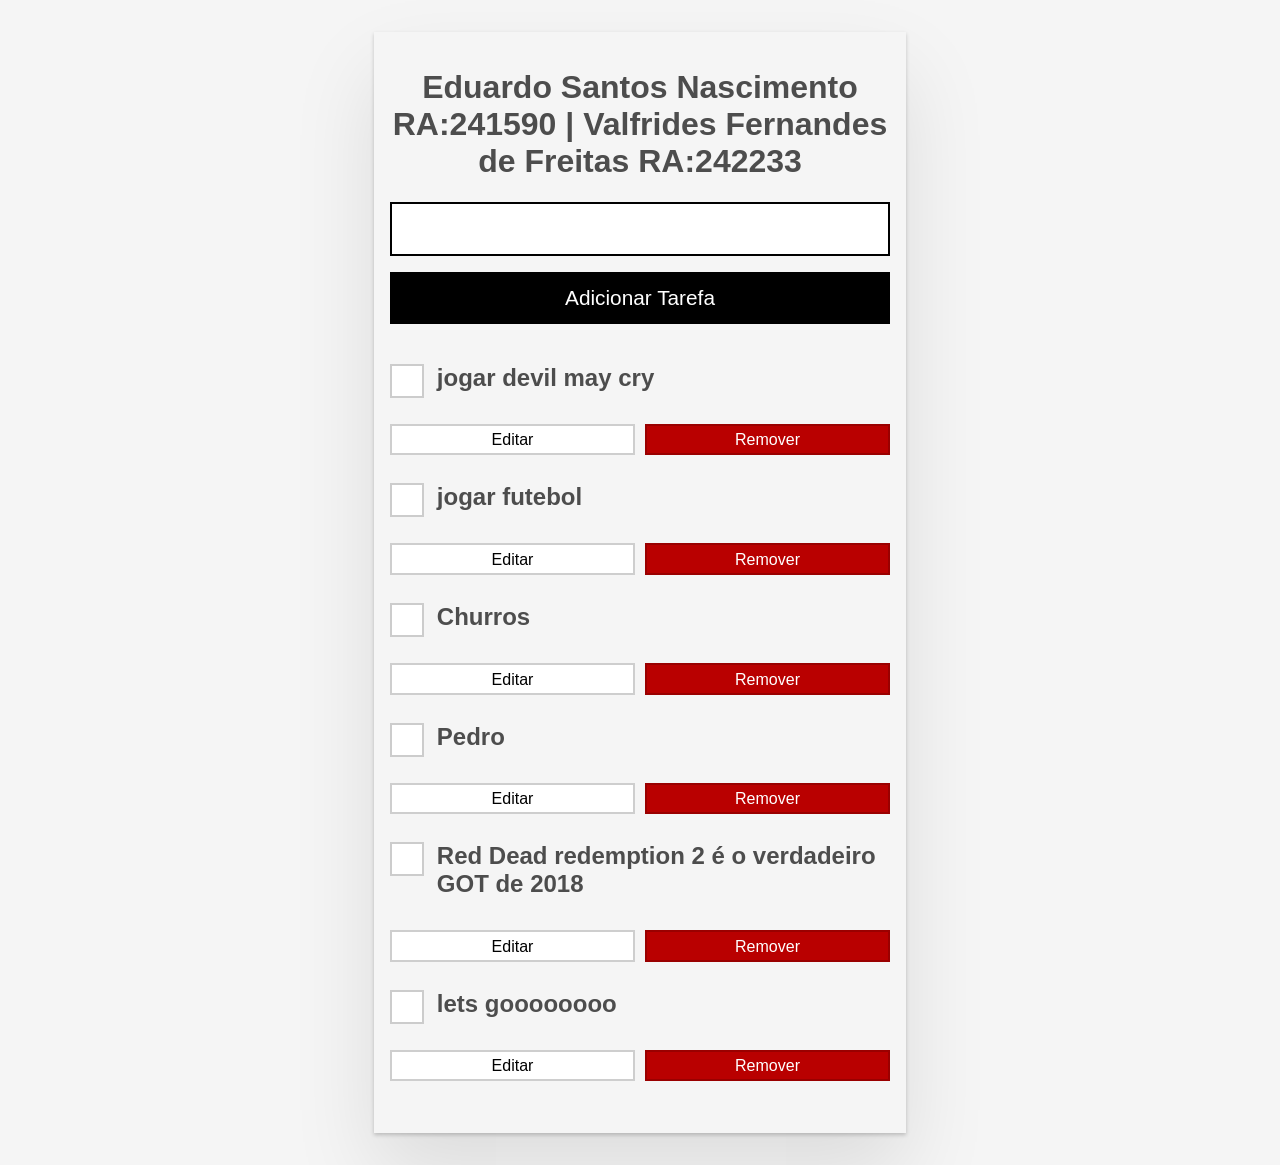
==== todoapp/browser/index.html @ c714f999 "Add files via upload" ====
<!DOCTYPE html><html lang="en" data-beasties-container><head>
  <meta charset="utf-8">
  <title>TODOapp</title>
  <base href="/">
  <meta name="viewport" content="width=device-width, initial-scale=1">
  <link rel="icon" type="image/x-icon" href="favicon.ico">
<style>body{font-family:Helvetica,Arial,sans-serif}.btn-wrapper{display:flex;flex-wrap:nowrap;justify-content:space-between}.btn{color:#000;background-color:#fff;border:2px solid #cecece;padding:.35rem 1rem .25rem;font-size:1rem}.btn:hover{background-color:#ecf2fd}.btn:active{background-color:#d1e0fe}.btn:focus{outline:none;border:black solid 2px}.btn-primary{color:#fff;background-color:#000;width:100%;padding:.75rem;font-size:1.3rem;border:black solid 2px;margin:1rem 0}.btn-primary:hover{background-color:#444242}.btn-primary:focus{color:#000;outline:none;border:#000 solid 2px;background-color:#d7ecff}.btn-primary:active{background-color:#212020}body{background-color:#f5f5f5;color:#4d4d4d}.main{max-width:500px;width:85%;margin:2rem auto;padding:1rem;text-align:center;box-shadow:0 2px 4px #0003,0 2.5rem 5rem #0000001a}@media screen and (min-width: 600px){.main{width:70%}}label{font-size:1.5rem;font-weight:700;display:block;padding-bottom:1rem}.lg-text-input{width:100%;padding:1rem;border:2px solid #000;display:block;box-sizing:border-box;font-size:1rem}.btn-wrapper{margin-bottom:2rem}ul{padding-inline-start:0}ul li{list-style:none}
</style><link rel="stylesheet" href="styles-IOQZTRB7.css" media="print" onload="this.media='all'"><noscript><link rel="stylesheet" href="styles-IOQZTRB7.css"></noscript><style ng-app-id="ng">.item[_ngcontent-ng-c2989265290]{padding:.5rem 0 .75rem;text-align:left;font-size:1.2rem}.btn-wrapper[_ngcontent-ng-c2989265290]{margin-top:1rem;margin-bottom:.5rem}.btn[_ngcontent-ng-c2989265290]{flex-basis:49%}.btn-save[_ngcontent-ng-c2989265290]{background-color:#000;color:#fff;border-color:#000}.btn-save[_ngcontent-ng-c2989265290]:hover{background-color:#444242}.btn-save[_ngcontent-ng-c2989265290]:focus{background-color:#fff;color:#000}.checkbox-wrapper[_ngcontent-ng-c2989265290]{margin:.5rem 0}.btn-warn[_ngcontent-ng-c2989265290]{background-color:#b90000;color:#fff;border-color:#9a0000}.btn-warn[_ngcontent-ng-c2989265290]:hover{background-color:#9a0000}.btn-warn[_ngcontent-ng-c2989265290]:active{background-color:#e30000;border-color:#000}.sm-text-input[_ngcontent-ng-c2989265290]{width:100%;padding:.5rem;border:2px solid #555;display:block;box-sizing:border-box;font-size:1rem;margin:1rem 0}[type=checkbox][_ngcontent-ng-c2989265290]:not(:checked), [type=checkbox][_ngcontent-ng-c2989265290]:checked{position:absolute;left:-9999px}[type=checkbox][_ngcontent-ng-c2989265290]:not(:checked) + label[_ngcontent-ng-c2989265290], [type=checkbox][_ngcontent-ng-c2989265290]:checked + label[_ngcontent-ng-c2989265290]{position:relative;padding-left:1.95em;cursor:pointer}[type=checkbox][_ngcontent-ng-c2989265290]:not(:checked) + label[_ngcontent-ng-c2989265290]:before, [type=checkbox][_ngcontent-ng-c2989265290]:checked + label[_ngcontent-ng-c2989265290]:before{content:"";position:absolute;left:0;top:0;width:1.25em;height:1.25em;border:2px solid #ccc;background:#fff}[type=checkbox][_ngcontent-ng-c2989265290]:not(:checked) + label[_ngcontent-ng-c2989265290]:after, [type=checkbox][_ngcontent-ng-c2989265290]:checked + label[_ngcontent-ng-c2989265290]:after{content:"\2713  ";position:absolute;top:.15em;left:.22em;font-size:1.3em;line-height:.8;color:#0d8dee;transition:all .2s;font-family:Lucida Sans Unicode,Arial Unicode MS,Arial}[type=checkbox][_ngcontent-ng-c2989265290]:not(:checked) + label[_ngcontent-ng-c2989265290]:after{opacity:0;transform:scale(0)}[type=checkbox][_ngcontent-ng-c2989265290]:checked + label[_ngcontent-ng-c2989265290]:after{opacity:1;transform:scale(1)}[type=checkbox][_ngcontent-ng-c2989265290]:checked:focus + label[_ngcontent-ng-c2989265290]:before, [type=checkbox][_ngcontent-ng-c2989265290]:not(:checked):focus + label[_ngcontent-ng-c2989265290]:before{border:2px dotted blue}</style></head>
<body><!--nghm--><script type="text/javascript" id="ng-event-dispatch-contract">(()=>{function p(t,n,r,o,e,i,f,m){return{eventType:t,event:n,targetElement:r,eic:o,timeStamp:e,eia:i,eirp:f,eiack:m}}function u(t){let n=[],r=e=>{n.push(e)};return{c:t,q:n,et:[],etc:[],d:r,h:e=>{r(p(e.type,e,e.target,t,Date.now()))}}}function s(t,n,r){for(let o=0;o<n.length;o++){let e=n[o];(r?t.etc:t.et).push(e),t.c.addEventListener(e,t.h,r)}}function c(t,n,r,o,e=window){let i=u(t);e._ejsas||(e._ejsas={}),e._ejsas[n]=i,s(i,r),s(i,o,!0)}window.__jsaction_bootstrap=c;})();
</script><script>window.__jsaction_bootstrap(document.body,"ng",["click","change"],[]);</script>
  <app-root ng-version="19.1.7" ngh="1" ng-server-context="ssg"><div class="main"><h1>Eduardo Santos Nascimento RA:241590 | Valfrides Fernandes de Freitas RA:242233</h1><input class="lg-text-input"><button class="btn-primary" jsaction="click:;"> Adicionar Tarefa</button><ul><li><app-item _nghost-ng-c2989265290 ngh="0"><div _ngcontent-ng-c2989265290 class="item"><input _ngcontent-ng-c2989265290 type="checkbox" id="jogar devil may cry" jsaction="change:;"><label _ngcontent-ng-c2989265290 for="jogar devil may cry">jogar devil may cry</label><div _ngcontent-ng-c2989265290 class="btn-wrapper"><button _ngcontent-ng-c2989265290 class="btn" jsaction="click:;">Editar</button><button _ngcontent-ng-c2989265290 class="btn btn-warn" jsaction="click:;">Remover</button></div><!----><!----></div></app-item></li><li><app-item _nghost-ng-c2989265290 ngh="0"><div _ngcontent-ng-c2989265290 class="item"><input _ngcontent-ng-c2989265290 type="checkbox" id="jogar futebol" jsaction="change:;"><label _ngcontent-ng-c2989265290 for="jogar futebol">jogar futebol</label><div _ngcontent-ng-c2989265290 class="btn-wrapper"><button _ngcontent-ng-c2989265290 class="btn" jsaction="click:;">Editar</button><button _ngcontent-ng-c2989265290 class="btn btn-warn" jsaction="click:;">Remover</button></div><!----><!----></div></app-item></li><li><app-item _nghost-ng-c2989265290 ngh="0"><div _ngcontent-ng-c2989265290 class="item"><input _ngcontent-ng-c2989265290 type="checkbox" id="Churros" jsaction="change:;"><label _ngcontent-ng-c2989265290 for="Churros">Churros</label><div _ngcontent-ng-c2989265290 class="btn-wrapper"><button _ngcontent-ng-c2989265290 class="btn" jsaction="click:;">Editar</button><button _ngcontent-ng-c2989265290 class="btn btn-warn" jsaction="click:;">Remover</button></div><!----><!----></div></app-item></li><li><app-item _nghost-ng-c2989265290 ngh="0"><div _ngcontent-ng-c2989265290 class="item"><input _ngcontent-ng-c2989265290 type="checkbox" id="Pedro" jsaction="change:;"><label _ngcontent-ng-c2989265290 for="Pedro">Pedro</label><div _ngcontent-ng-c2989265290 class="btn-wrapper"><button _ngcontent-ng-c2989265290 class="btn" jsaction="click:;">Editar</button><button _ngcontent-ng-c2989265290 class="btn btn-warn" jsaction="click:;">Remover</button></div><!----><!----></div></app-item></li><li><app-item _nghost-ng-c2989265290 ngh="0"><div _ngcontent-ng-c2989265290 class="item"><input _ngcontent-ng-c2989265290 type="checkbox" id="Red Dead redemption 2 é o verdadeiro GOT de 2018" jsaction="change:;"><label _ngcontent-ng-c2989265290 for="Red Dead redemption 2 é o verdadeiro GOT de 2018">Red Dead redemption 2 é o verdadeiro GOT de 2018</label><div _ngcontent-ng-c2989265290 class="btn-wrapper"><button _ngcontent-ng-c2989265290 class="btn" jsaction="click:;">Editar</button><button _ngcontent-ng-c2989265290 class="btn btn-warn" jsaction="click:;">Remover</button></div><!----><!----></div></app-item></li><li><app-item _nghost-ng-c2989265290 ngh="0"><div _ngcontent-ng-c2989265290 class="item"><input _ngcontent-ng-c2989265290 type="checkbox" id="lets goooooooo" jsaction="change:;"><label _ngcontent-ng-c2989265290 for="lets goooooooo">lets goooooooo</label><div _ngcontent-ng-c2989265290 class="btn-wrapper"><button _ngcontent-ng-c2989265290 class="btn" jsaction="click:;">Editar</button><button _ngcontent-ng-c2989265290 class="btn btn-warn" jsaction="click:;">Remover</button></div><!----><!----></div></app-item></li><!----></ul></div></app-root>
<script src="polyfills-FFHMD2TL.js" type="module"></script><script src="main-JUR4TBCI.js" type="module"></script>

<script id="ng-state" type="application/json">{"4286792791":{"b":[{"_id":"67ddf04f41a5fa6849870e46","descricao":"jogar devil may cry","statusRealizada":false},{"_id":"67ddfc0c84841d90557f7573","descricao":"jogar futebol","statusRealizada":false},{"_id":"680eac5ccd546b00f701b598","descricao":"Churros","statusRealizada":false},{"_id":"680eaccdcd546b00f701b5a0","descricao":"Pedro","statusRealizada":false},{"_id":"680eacd8cd546b00f701b5a3","descricao":"Red Dead redemption 2 é o verdadeiro GOT de 2018","statusRealizada":false},{"_id":"6817af08a0c5c001dd38f89c","descricao":"lets goooooooo","statusRealizada":false}],"h":{},"s":200,"st":"OK","u":"https://backend-api-blf1.onrender.com/api/getAll","rt":"json"},"__nghData__":[{"t":{"4":"t1","5":"t2"},"c":{"4":[{"i":"t1","r":1}],"5":[]}},{"t":{"9":"t0"},"c":{"9":[{"i":"t0","r":1,"x":6}]}}]}</script></body></html>
---- todoapp/browser/styles-IOQZTRB7.css ----
body{font-family:Helvetica,Arial,sans-serif}.btn-wrapper{display:flex;flex-wrap:nowrap;justify-content:space-between}.btn{color:#000;background-color:#fff;border:2px solid #cecece;padding:.35rem 1rem .25rem;font-size:1rem}.btn:hover{background-color:#ecf2fd}.btn:active{background-color:#d1e0fe}.btn:focus{outline:none;border:black solid 2px}.btn-primary{color:#fff;background-color:#000;width:100%;padding:.75rem;font-size:1.3rem;border:black solid 2px;margin:1rem 0}.btn-primary:hover{background-color:#444242}.btn-primary:focus{color:#000;outline:none;border:#000 solid 2px;background-color:#d7ecff}.btn-primary:active{background-color:#212020}body{background-color:#f5f5f5;color:#4d4d4d}.main{max-width:500px;width:85%;margin:2rem auto;padding:1rem;text-align:center;box-shadow:0 2px 4px #0003,0 2.5rem 5rem #0000001a}@media screen and (min-width: 600px){.main{width:70%}}label{font-size:1.5rem;font-weight:700;display:block;padding-bottom:1rem}.lg-text-input{width:100%;padding:1rem;border:2px solid #000;display:block;box-sizing:border-box;font-size:1rem}.btn-wrapper{margin-bottom:2rem}.btn-menu{flex-basis:32%}.active{color:green}ul{padding-inline-start:0}ul li{list-style:none}
---- todoapp/browser/styles-IOQZTRB7.css ----
body{font-family:Helvetica,Arial,sans-serif}.btn-wrapper{display:flex;flex-wrap:nowrap;justify-content:space-between}.btn{color:#000;background-color:#fff;border:2px solid #cecece;padding:.35rem 1rem .25rem;font-size:1rem}.btn:hover{background-color:#ecf2fd}.btn:active{background-color:#d1e0fe}.btn:focus{outline:none;border:black solid 2px}.btn-primary{color:#fff;background-color:#000;width:100%;padding:.75rem;font-size:1.3rem;border:black solid 2px;margin:1rem 0}.btn-primary:hover{background-color:#444242}.btn-primary:focus{color:#000;outline:none;border:#000 solid 2px;background-color:#d7ecff}.btn-primary:active{background-color:#212020}body{background-color:#f5f5f5;color:#4d4d4d}.main{max-width:500px;width:85%;margin:2rem auto;padding:1rem;text-align:center;box-shadow:0 2px 4px #0003,0 2.5rem 5rem #0000001a}@media screen and (min-width: 600px){.main{width:70%}}label{font-size:1.5rem;font-weight:700;display:block;padding-bottom:1rem}.lg-text-input{width:100%;padding:1rem;border:2px solid #000;display:block;box-sizing:border-box;font-size:1rem}.btn-wrapper{margin-bottom:2rem}.btn-menu{flex-basis:32%}.active{color:green}ul{padding-inline-start:0}ul li{list-style:none}
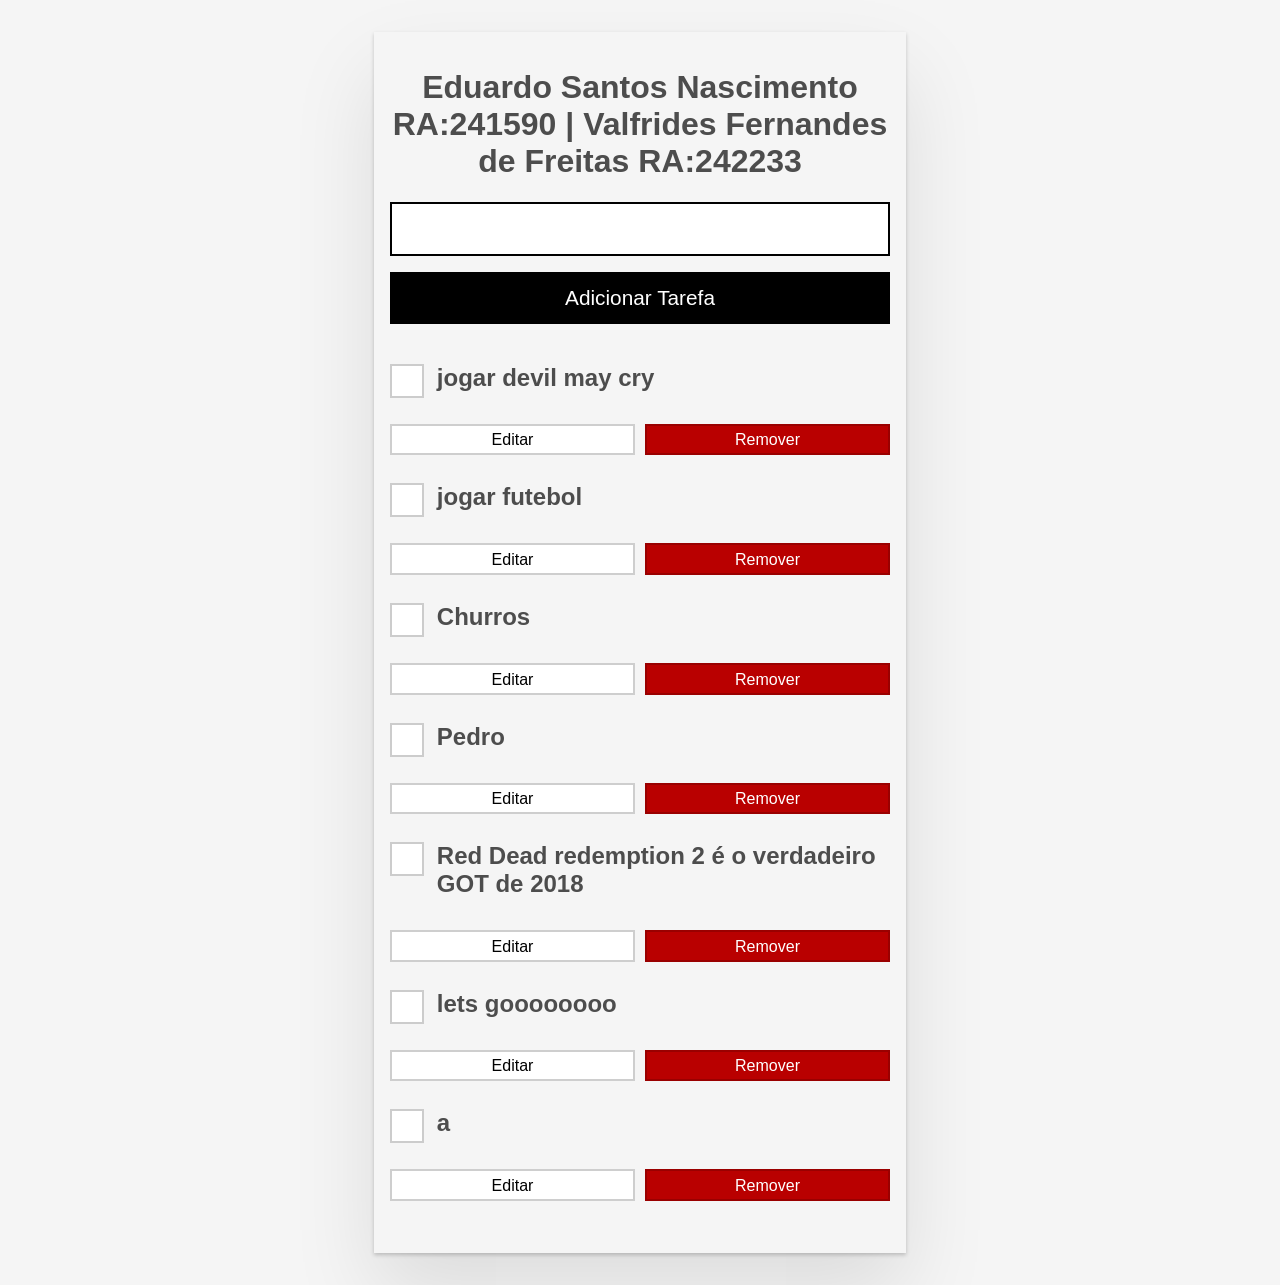
==== commit 0a46da5b: "Add files via upload" ====
--- a/todoapp/browser/index.html
+++ b/todoapp/browser/index.html
@@ -8,7 +8,7 @@
 </style><link rel="stylesheet" href="styles-IOQZTRB7.css" media="print" onload="this.media='all'"><noscript><link rel="stylesheet" href="styles-IOQZTRB7.css"></noscript><style ng-app-id="ng">.item[_ngcontent-ng-c2989265290]{padding:.5rem 0 .75rem;text-align:left;font-size:1.2rem}.btn-wrapper[_ngcontent-ng-c2989265290]{margin-top:1rem;margin-bottom:.5rem}.btn[_ngcontent-ng-c2989265290]{flex-basis:49%}.btn-save[_ngcontent-ng-c2989265290]{background-color:#000;color:#fff;border-color:#000}.btn-save[_ngcontent-ng-c2989265290]:hover{background-color:#444242}.btn-save[_ngcontent-ng-c2989265290]:focus{background-color:#fff;color:#000}.checkbox-wrapper[_ngcontent-ng-c2989265290]{margin:.5rem 0}.btn-warn[_ngcontent-ng-c2989265290]{background-color:#b90000;color:#fff;border-color:#9a0000}.btn-warn[_ngcontent-ng-c2989265290]:hover{background-color:#9a0000}.btn-warn[_ngcontent-ng-c2989265290]:active{background-color:#e30000;border-color:#000}.sm-text-input[_ngcontent-ng-c2989265290]{width:100%;padding:.5rem;border:2px solid #555;display:block;box-sizing:border-box;font-size:1rem;margin:1rem 0}[type=checkbox][_ngcontent-ng-c2989265290]:not(:checked), [type=checkbox][_ngcontent-ng-c2989265290]:checked{position:absolute;left:-9999px}[type=checkbox][_ngcontent-ng-c2989265290]:not(:checked) + label[_ngcontent-ng-c2989265290], [type=checkbox][_ngcontent-ng-c2989265290]:checked + label[_ngcontent-ng-c2989265290]{position:relative;padding-left:1.95em;cursor:pointer}[type=checkbox][_ngcontent-ng-c2989265290]:not(:checked) + label[_ngcontent-ng-c2989265290]:before, [type=checkbox][_ngcontent-ng-c2989265290]:checked + label[_ngcontent-ng-c2989265290]:before{content:"";position:absolute;left:0;top:0;width:1.25em;height:1.25em;border:2px solid #ccc;background:#fff}[type=checkbox][_ngcontent-ng-c2989265290]:not(:checked) + label[_ngcontent-ng-c2989265290]:after, [type=checkbox][_ngcontent-ng-c2989265290]:checked + label[_ngcontent-ng-c2989265290]:after{content:"\2713  ";position:absolute;top:.15em;left:.22em;font-size:1.3em;line-height:.8;color:#0d8dee;transition:all .2s;font-family:Lucida Sans Unicode,Arial Unicode MS,Arial}[type=checkbox][_ngcontent-ng-c2989265290]:not(:checked) + label[_ngcontent-ng-c2989265290]:after{opacity:0;transform:scale(0)}[type=checkbox][_ngcontent-ng-c2989265290]:checked + label[_ngcontent-ng-c2989265290]:after{opacity:1;transform:scale(1)}[type=checkbox][_ngcontent-ng-c2989265290]:checked:focus + label[_ngcontent-ng-c2989265290]:before, [type=checkbox][_ngcontent-ng-c2989265290]:not(:checked):focus + label[_ngcontent-ng-c2989265290]:before{border:2px dotted blue}</style></head>
 <body><!--nghm--><script type="text/javascript" id="ng-event-dispatch-contract">(()=>{function p(t,n,r,o,e,i,f,m){return{eventType:t,event:n,targetElement:r,eic:o,timeStamp:e,eia:i,eirp:f,eiack:m}}function u(t){let n=[],r=e=>{n.push(e)};return{c:t,q:n,et:[],etc:[],d:r,h:e=>{r(p(e.type,e,e.target,t,Date.now()))}}}function s(t,n,r){for(let o=0;o<n.length;o++){let e=n[o];(r?t.etc:t.et).push(e),t.c.addEventListener(e,t.h,r)}}function c(t,n,r,o,e=window){let i=u(t);e._ejsas||(e._ejsas={}),e._ejsas[n]=i,s(i,r),s(i,o,!0)}window.__jsaction_bootstrap=c;})();
 </script><script>window.__jsaction_bootstrap(document.body,"ng",["click","change"],[]);</script>
-  <app-root ng-version="19.1.7" ngh="1" ng-server-context="ssg"><div class="main"><h1>Eduardo Santos Nascimento RA:241590 | Valfrides Fernandes de Freitas RA:242233</h1><input class="lg-text-input"><button class="btn-primary" jsaction="click:;"> Adicionar Tarefa</button><ul><li><app-item _nghost-ng-c2989265290 ngh="0"><div _ngcontent-ng-c2989265290 class="item"><input _ngcontent-ng-c2989265290 type="checkbox" id="jogar devil may cry" jsaction="change:;"><label _ngcontent-ng-c2989265290 for="jogar devil may cry">jogar devil may cry</label><div _ngcontent-ng-c2989265290 class="btn-wrapper"><button _ngcontent-ng-c2989265290 class="btn" jsaction="click:;">Editar</button><button _ngcontent-ng-c2989265290 class="btn btn-warn" jsaction="click:;">Remover</button></div><!----><!----></div></app-item></li><li><app-item _nghost-ng-c2989265290 ngh="0"><div _ngcontent-ng-c2989265290 class="item"><input _ngcontent-ng-c2989265290 type="checkbox" id="jogar futebol" jsaction="change:;"><label _ngcontent-ng-c2989265290 for="jogar futebol">jogar futebol</label><div _ngcontent-ng-c2989265290 class="btn-wrapper"><button _ngcontent-ng-c2989265290 class="btn" jsaction="click:;">Editar</button><button _ngcontent-ng-c2989265290 class="btn btn-warn" jsaction="click:;">Remover</button></div><!----><!----></div></app-item></li><li><app-item _nghost-ng-c2989265290 ngh="0"><div _ngcontent-ng-c2989265290 class="item"><input _ngcontent-ng-c2989265290 type="checkbox" id="Churros" jsaction="change:;"><label _ngcontent-ng-c2989265290 for="Churros">Churros</label><div _ngcontent-ng-c2989265290 class="btn-wrapper"><button _ngcontent-ng-c2989265290 class="btn" jsaction="click:;">Editar</button><button _ngcontent-ng-c2989265290 class="btn btn-warn" jsaction="click:;">Remover</button></div><!----><!----></div></app-item></li><li><app-item _nghost-ng-c2989265290 ngh="0"><div _ngcontent-ng-c2989265290 class="item"><input _ngcontent-ng-c2989265290 type="checkbox" id="Pedro" jsaction="change:;"><label _ngcontent-ng-c2989265290 for="Pedro">Pedro</label><div _ngcontent-ng-c2989265290 class="btn-wrapper"><button _ngcontent-ng-c2989265290 class="btn" jsaction="click:;">Editar</button><button _ngcontent-ng-c2989265290 class="btn btn-warn" jsaction="click:;">Remover</button></div><!----><!----></div></app-item></li><li><app-item _nghost-ng-c2989265290 ngh="0"><div _ngcontent-ng-c2989265290 class="item"><input _ngcontent-ng-c2989265290 type="checkbox" id="Red Dead redemption 2 é o verdadeiro GOT de 2018" jsaction="change:;"><label _ngcontent-ng-c2989265290 for="Red Dead redemption 2 é o verdadeiro GOT de 2018">Red Dead redemption 2 é o verdadeiro GOT de 2018</label><div _ngcontent-ng-c2989265290 class="btn-wrapper"><button _ngcontent-ng-c2989265290 class="btn" jsaction="click:;">Editar</button><button _ngcontent-ng-c2989265290 class="btn btn-warn" jsaction="click:;">Remover</button></div><!----><!----></div></app-item></li><li><app-item _nghost-ng-c2989265290 ngh="0"><div _ngcontent-ng-c2989265290 class="item"><input _ngcontent-ng-c2989265290 type="checkbox" id="lets goooooooo" jsaction="change:;"><label _ngcontent-ng-c2989265290 for="lets goooooooo">lets goooooooo</label><div _ngcontent-ng-c2989265290 class="btn-wrapper"><button _ngcontent-ng-c2989265290 class="btn" jsaction="click:;">Editar</button><button _ngcontent-ng-c2989265290 class="btn btn-warn" jsaction="click:;">Remover</button></div><!----><!----></div></app-item></li><!----></ul></div></app-root>
+  <app-root ng-version="19.1.7" ngh="1" ng-server-context="ssg"><div class="main"><h1>Eduardo Santos Nascimento RA:241590 | Valfrides Fernandes de Freitas RA:242233</h1><input class="lg-text-input"><button class="btn-primary" jsaction="click:;"> Adicionar Tarefa</button><ul><li><app-item _nghost-ng-c2989265290 ngh="0"><div _ngcontent-ng-c2989265290 class="item"><input _ngcontent-ng-c2989265290 type="checkbox" id="jogar devil may cry" jsaction="change:;"><label _ngcontent-ng-c2989265290 for="jogar devil may cry">jogar devil may cry</label><div _ngcontent-ng-c2989265290 class="btn-wrapper"><button _ngcontent-ng-c2989265290 class="btn" jsaction="click:;">Editar</button><button _ngcontent-ng-c2989265290 class="btn btn-warn" jsaction="click:;">Remover</button></div><!----><!----></div></app-item></li><li><app-item _nghost-ng-c2989265290 ngh="0"><div _ngcontent-ng-c2989265290 class="item"><input _ngcontent-ng-c2989265290 type="checkbox" id="jogar futebol" jsaction="change:;"><label _ngcontent-ng-c2989265290 for="jogar futebol">jogar futebol</label><div _ngcontent-ng-c2989265290 class="btn-wrapper"><button _ngcontent-ng-c2989265290 class="btn" jsaction="click:;">Editar</button><button _ngcontent-ng-c2989265290 class="btn btn-warn" jsaction="click:;">Remover</button></div><!----><!----></div></app-item></li><li><app-item _nghost-ng-c2989265290 ngh="0"><div _ngcontent-ng-c2989265290 class="item"><input _ngcontent-ng-c2989265290 type="checkbox" id="Churros" jsaction="change:;"><label _ngcontent-ng-c2989265290 for="Churros">Churros</label><div _ngcontent-ng-c2989265290 class="btn-wrapper"><button _ngcontent-ng-c2989265290 class="btn" jsaction="click:;">Editar</button><button _ngcontent-ng-c2989265290 class="btn btn-warn" jsaction="click:;">Remover</button></div><!----><!----></div></app-item></li><li><app-item _nghost-ng-c2989265290 ngh="0"><div _ngcontent-ng-c2989265290 class="item"><input _ngcontent-ng-c2989265290 type="checkbox" id="Pedro" jsaction="change:;"><label _ngcontent-ng-c2989265290 for="Pedro">Pedro</label><div _ngcontent-ng-c2989265290 class="btn-wrapper"><button _ngcontent-ng-c2989265290 class="btn" jsaction="click:;">Editar</button><button _ngcontent-ng-c2989265290 class="btn btn-warn" jsaction="click:;">Remover</button></div><!----><!----></div></app-item></li><li><app-item _nghost-ng-c2989265290 ngh="0"><div _ngcontent-ng-c2989265290 class="item"><input _ngcontent-ng-c2989265290 type="checkbox" id="Red Dead redemption 2 é o verdadeiro GOT de 2018" jsaction="change:;"><label _ngcontent-ng-c2989265290 for="Red Dead redemption 2 é o verdadeiro GOT de 2018">Red Dead redemption 2 é o verdadeiro GOT de 2018</label><div _ngcontent-ng-c2989265290 class="btn-wrapper"><button _ngcontent-ng-c2989265290 class="btn" jsaction="click:;">Editar</button><button _ngcontent-ng-c2989265290 class="btn btn-warn" jsaction="click:;">Remover</button></div><!----><!----></div></app-item></li><li><app-item _nghost-ng-c2989265290 ngh="0"><div _ngcontent-ng-c2989265290 class="item"><input _ngcontent-ng-c2989265290 type="checkbox" id="lets goooooooo" jsaction="change:;"><label _ngcontent-ng-c2989265290 for="lets goooooooo">lets goooooooo</label><div _ngcontent-ng-c2989265290 class="btn-wrapper"><button _ngcontent-ng-c2989265290 class="btn" jsaction="click:;">Editar</button><button _ngcontent-ng-c2989265290 class="btn btn-warn" jsaction="click:;">Remover</button></div><!----><!----></div></app-item></li><li><app-item _nghost-ng-c2989265290 ngh="0"><div _ngcontent-ng-c2989265290 class="item"><input _ngcontent-ng-c2989265290 type="checkbox" id="a" jsaction="change:;"><label _ngcontent-ng-c2989265290 for="a">a</label><div _ngcontent-ng-c2989265290 class="btn-wrapper"><button _ngcontent-ng-c2989265290 class="btn" jsaction="click:;">Editar</button><button _ngcontent-ng-c2989265290 class="btn btn-warn" jsaction="click:;">Remover</button></div><!----><!----></div></app-item></li><!----></ul></div></app-root>
 <script src="polyfills-FFHMD2TL.js" type="module"></script><script src="main-JUR4TBCI.js" type="module"></script>
 
-<script id="ng-state" type="application/json">{"4286792791":{"b":[{"_id":"67ddf04f41a5fa6849870e46","descricao":"jogar devil may cry","statusRealizada":false},{"_id":"67ddfc0c84841d90557f7573","descricao":"jogar futebol","statusRealizada":false},{"_id":"680eac5ccd546b00f701b598","descricao":"Churros","statusRealizada":false},{"_id":"680eaccdcd546b00f701b5a0","descricao":"Pedro","statusRealizada":false},{"_id":"680eacd8cd546b00f701b5a3","descricao":"Red Dead redemption 2 é o verdadeiro GOT de 2018","statusRealizada":false},{"_id":"6817af08a0c5c001dd38f89c","descricao":"lets goooooooo","statusRealizada":false}],"h":{},"s":200,"st":"OK","u":"https://backend-api-blf1.onrender.com/api/getAll","rt":"json"},"__nghData__":[{"t":{"4":"t1","5":"t2"},"c":{"4":[{"i":"t1","r":1}],"5":[]}},{"t":{"9":"t0"},"c":{"9":[{"i":"t0","r":1,"x":6}]}}]}</script></body></html>+<script id="ng-state" type="application/json">{"4286792791":{"b":[{"_id":"67ddf04f41a5fa6849870e46","descricao":"jogar devil may cry","statusRealizada":false},{"_id":"67ddfc0c84841d90557f7573","descricao":"jogar futebol","statusRealizada":false},{"_id":"680eac5ccd546b00f701b598","descricao":"Churros","statusRealizada":false},{"_id":"680eaccdcd546b00f701b5a0","descricao":"Pedro","statusRealizada":false},{"_id":"680eacd8cd546b00f701b5a3","descricao":"Red Dead redemption 2 é o verdadeiro GOT de 2018","statusRealizada":false},{"_id":"6817af08a0c5c001dd38f89c","descricao":"lets goooooooo","statusRealizada":false},{"_id":"681a91c65ad6a2e69d92d670","descricao":"a","statusRealizada":false}],"h":{},"s":200,"st":"OK","u":"https://backend-api-blf1.onrender.com/api/getAll","rt":"json"},"__nghData__":[{"t":{"4":"t1","5":"t2"},"c":{"4":[{"i":"t1","r":1}],"5":[]}},{"t":{"9":"t0"},"c":{"9":[{"i":"t0","r":1,"x":7}]}}]}</script></body></html>
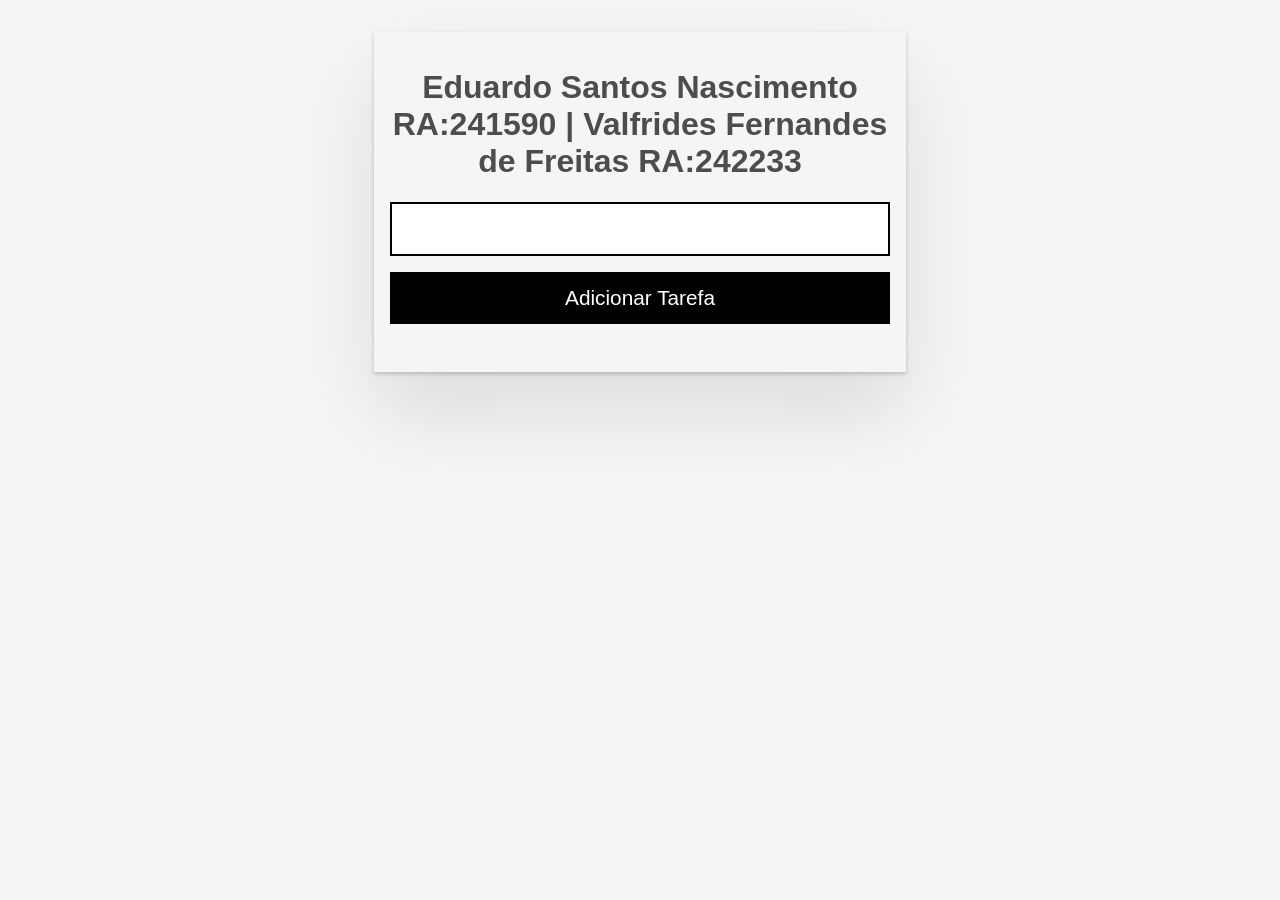
==== commit c3e4c826: "Add files via upload" ====
--- a/todoapp/browser/index.html
+++ b/todoapp/browser/index.html
@@ -4,11 +4,11 @@
   <base href="/">
   <meta name="viewport" content="width=device-width, initial-scale=1">
   <link rel="icon" type="image/x-icon" href="favicon.ico">
-<style>body{font-family:Helvetica,Arial,sans-serif}.btn-wrapper{display:flex;flex-wrap:nowrap;justify-content:space-between}.btn{color:#000;background-color:#fff;border:2px solid #cecece;padding:.35rem 1rem .25rem;font-size:1rem}.btn:hover{background-color:#ecf2fd}.btn:active{background-color:#d1e0fe}.btn:focus{outline:none;border:black solid 2px}.btn-primary{color:#fff;background-color:#000;width:100%;padding:.75rem;font-size:1.3rem;border:black solid 2px;margin:1rem 0}.btn-primary:hover{background-color:#444242}.btn-primary:focus{color:#000;outline:none;border:#000 solid 2px;background-color:#d7ecff}.btn-primary:active{background-color:#212020}body{background-color:#f5f5f5;color:#4d4d4d}.main{max-width:500px;width:85%;margin:2rem auto;padding:1rem;text-align:center;box-shadow:0 2px 4px #0003,0 2.5rem 5rem #0000001a}@media screen and (min-width: 600px){.main{width:70%}}label{font-size:1.5rem;font-weight:700;display:block;padding-bottom:1rem}.lg-text-input{width:100%;padding:1rem;border:2px solid #000;display:block;box-sizing:border-box;font-size:1rem}.btn-wrapper{margin-bottom:2rem}ul{padding-inline-start:0}ul li{list-style:none}
-</style><link rel="stylesheet" href="styles-IOQZTRB7.css" media="print" onload="this.media='all'"><noscript><link rel="stylesheet" href="styles-IOQZTRB7.css"></noscript><style ng-app-id="ng">.item[_ngcontent-ng-c2989265290]{padding:.5rem 0 .75rem;text-align:left;font-size:1.2rem}.btn-wrapper[_ngcontent-ng-c2989265290]{margin-top:1rem;margin-bottom:.5rem}.btn[_ngcontent-ng-c2989265290]{flex-basis:49%}.btn-save[_ngcontent-ng-c2989265290]{background-color:#000;color:#fff;border-color:#000}.btn-save[_ngcontent-ng-c2989265290]:hover{background-color:#444242}.btn-save[_ngcontent-ng-c2989265290]:focus{background-color:#fff;color:#000}.checkbox-wrapper[_ngcontent-ng-c2989265290]{margin:.5rem 0}.btn-warn[_ngcontent-ng-c2989265290]{background-color:#b90000;color:#fff;border-color:#9a0000}.btn-warn[_ngcontent-ng-c2989265290]:hover{background-color:#9a0000}.btn-warn[_ngcontent-ng-c2989265290]:active{background-color:#e30000;border-color:#000}.sm-text-input[_ngcontent-ng-c2989265290]{width:100%;padding:.5rem;border:2px solid #555;display:block;box-sizing:border-box;font-size:1rem;margin:1rem 0}[type=checkbox][_ngcontent-ng-c2989265290]:not(:checked), [type=checkbox][_ngcontent-ng-c2989265290]:checked{position:absolute;left:-9999px}[type=checkbox][_ngcontent-ng-c2989265290]:not(:checked) + label[_ngcontent-ng-c2989265290], [type=checkbox][_ngcontent-ng-c2989265290]:checked + label[_ngcontent-ng-c2989265290]{position:relative;padding-left:1.95em;cursor:pointer}[type=checkbox][_ngcontent-ng-c2989265290]:not(:checked) + label[_ngcontent-ng-c2989265290]:before, [type=checkbox][_ngcontent-ng-c2989265290]:checked + label[_ngcontent-ng-c2989265290]:before{content:"";position:absolute;left:0;top:0;width:1.25em;height:1.25em;border:2px solid #ccc;background:#fff}[type=checkbox][_ngcontent-ng-c2989265290]:not(:checked) + label[_ngcontent-ng-c2989265290]:after, [type=checkbox][_ngcontent-ng-c2989265290]:checked + label[_ngcontent-ng-c2989265290]:after{content:"\2713  ";position:absolute;top:.15em;left:.22em;font-size:1.3em;line-height:.8;color:#0d8dee;transition:all .2s;font-family:Lucida Sans Unicode,Arial Unicode MS,Arial}[type=checkbox][_ngcontent-ng-c2989265290]:not(:checked) + label[_ngcontent-ng-c2989265290]:after{opacity:0;transform:scale(0)}[type=checkbox][_ngcontent-ng-c2989265290]:checked + label[_ngcontent-ng-c2989265290]:after{opacity:1;transform:scale(1)}[type=checkbox][_ngcontent-ng-c2989265290]:checked:focus + label[_ngcontent-ng-c2989265290]:before, [type=checkbox][_ngcontent-ng-c2989265290]:not(:checked):focus + label[_ngcontent-ng-c2989265290]:before{border:2px dotted blue}</style></head>
+<style>body{font-family:Helvetica,Arial,sans-serif}.btn-primary{color:#fff;background-color:#000;width:100%;padding:.75rem;font-size:1.3rem;border:black solid 2px;margin:1rem 0}.btn-primary:hover{background-color:#444242}.btn-primary:focus{color:#000;outline:none;border:#000 solid 2px;background-color:#d7ecff}.btn-primary:active{background-color:#212020}body{background-color:#f5f5f5;color:#4d4d4d}.main{max-width:500px;width:85%;margin:2rem auto;padding:1rem;text-align:center;box-shadow:0 2px 4px #0003,0 2.5rem 5rem #0000001a}@media screen and (min-width: 600px){.main{width:70%}}.lg-text-input{width:100%;padding:1rem;border:2px solid #000;display:block;box-sizing:border-box;font-size:1rem}ul{padding-inline-start:0}
+</style><link rel="stylesheet" href="styles-IOQZTRB7.css" media="print" onload="this.media='all'"><noscript><link rel="stylesheet" href="styles-IOQZTRB7.css"></noscript></head>
 <body><!--nghm--><script type="text/javascript" id="ng-event-dispatch-contract">(()=>{function p(t,n,r,o,e,i,f,m){return{eventType:t,event:n,targetElement:r,eic:o,timeStamp:e,eia:i,eirp:f,eiack:m}}function u(t){let n=[],r=e=>{n.push(e)};return{c:t,q:n,et:[],etc:[],d:r,h:e=>{r(p(e.type,e,e.target,t,Date.now()))}}}function s(t,n,r){for(let o=0;o<n.length;o++){let e=n[o];(r?t.etc:t.et).push(e),t.c.addEventListener(e,t.h,r)}}function c(t,n,r,o,e=window){let i=u(t);e._ejsas||(e._ejsas={}),e._ejsas[n]=i,s(i,r),s(i,o,!0)}window.__jsaction_bootstrap=c;})();
-</script><script>window.__jsaction_bootstrap(document.body,"ng",["click","change"],[]);</script>
-  <app-root ng-version="19.1.7" ngh="1" ng-server-context="ssg"><div class="main"><h1>Eduardo Santos Nascimento RA:241590 | Valfrides Fernandes de Freitas RA:242233</h1><input class="lg-text-input"><button class="btn-primary" jsaction="click:;"> Adicionar Tarefa</button><ul><li><app-item _nghost-ng-c2989265290 ngh="0"><div _ngcontent-ng-c2989265290 class="item"><input _ngcontent-ng-c2989265290 type="checkbox" id="jogar devil may cry" jsaction="change:;"><label _ngcontent-ng-c2989265290 for="jogar devil may cry">jogar devil may cry</label><div _ngcontent-ng-c2989265290 class="btn-wrapper"><button _ngcontent-ng-c2989265290 class="btn" jsaction="click:;">Editar</button><button _ngcontent-ng-c2989265290 class="btn btn-warn" jsaction="click:;">Remover</button></div><!----><!----></div></app-item></li><li><app-item _nghost-ng-c2989265290 ngh="0"><div _ngcontent-ng-c2989265290 class="item"><input _ngcontent-ng-c2989265290 type="checkbox" id="jogar futebol" jsaction="change:;"><label _ngcontent-ng-c2989265290 for="jogar futebol">jogar futebol</label><div _ngcontent-ng-c2989265290 class="btn-wrapper"><button _ngcontent-ng-c2989265290 class="btn" jsaction="click:;">Editar</button><button _ngcontent-ng-c2989265290 class="btn btn-warn" jsaction="click:;">Remover</button></div><!----><!----></div></app-item></li><li><app-item _nghost-ng-c2989265290 ngh="0"><div _ngcontent-ng-c2989265290 class="item"><input _ngcontent-ng-c2989265290 type="checkbox" id="Churros" jsaction="change:;"><label _ngcontent-ng-c2989265290 for="Churros">Churros</label><div _ngcontent-ng-c2989265290 class="btn-wrapper"><button _ngcontent-ng-c2989265290 class="btn" jsaction="click:;">Editar</button><button _ngcontent-ng-c2989265290 class="btn btn-warn" jsaction="click:;">Remover</button></div><!----><!----></div></app-item></li><li><app-item _nghost-ng-c2989265290 ngh="0"><div _ngcontent-ng-c2989265290 class="item"><input _ngcontent-ng-c2989265290 type="checkbox" id="Pedro" jsaction="change:;"><label _ngcontent-ng-c2989265290 for="Pedro">Pedro</label><div _ngcontent-ng-c2989265290 class="btn-wrapper"><button _ngcontent-ng-c2989265290 class="btn" jsaction="click:;">Editar</button><button _ngcontent-ng-c2989265290 class="btn btn-warn" jsaction="click:;">Remover</button></div><!----><!----></div></app-item></li><li><app-item _nghost-ng-c2989265290 ngh="0"><div _ngcontent-ng-c2989265290 class="item"><input _ngcontent-ng-c2989265290 type="checkbox" id="Red Dead redemption 2 é o verdadeiro GOT de 2018" jsaction="change:;"><label _ngcontent-ng-c2989265290 for="Red Dead redemption 2 é o verdadeiro GOT de 2018">Red Dead redemption 2 é o verdadeiro GOT de 2018</label><div _ngcontent-ng-c2989265290 class="btn-wrapper"><button _ngcontent-ng-c2989265290 class="btn" jsaction="click:;">Editar</button><button _ngcontent-ng-c2989265290 class="btn btn-warn" jsaction="click:;">Remover</button></div><!----><!----></div></app-item></li><li><app-item _nghost-ng-c2989265290 ngh="0"><div _ngcontent-ng-c2989265290 class="item"><input _ngcontent-ng-c2989265290 type="checkbox" id="lets goooooooo" jsaction="change:;"><label _ngcontent-ng-c2989265290 for="lets goooooooo">lets goooooooo</label><div _ngcontent-ng-c2989265290 class="btn-wrapper"><button _ngcontent-ng-c2989265290 class="btn" jsaction="click:;">Editar</button><button _ngcontent-ng-c2989265290 class="btn btn-warn" jsaction="click:;">Remover</button></div><!----><!----></div></app-item></li><li><app-item _nghost-ng-c2989265290 ngh="0"><div _ngcontent-ng-c2989265290 class="item"><input _ngcontent-ng-c2989265290 type="checkbox" id="a" jsaction="change:;"><label _ngcontent-ng-c2989265290 for="a">a</label><div _ngcontent-ng-c2989265290 class="btn-wrapper"><button _ngcontent-ng-c2989265290 class="btn" jsaction="click:;">Editar</button><button _ngcontent-ng-c2989265290 class="btn btn-warn" jsaction="click:;">Remover</button></div><!----><!----></div></app-item></li><!----></ul></div></app-root>
+</script><script>window.__jsaction_bootstrap(document.body,"ng",["click"],[]);</script>
+  <app-root ng-version="19.1.7" ngh="0" ng-server-context="ssg"><div class="main"><h1>Eduardo Santos Nascimento RA:241590 | Valfrides Fernandes de Freitas RA:242233</h1><input class="lg-text-input"><button class="btn-primary" jsaction="click:;"> Adicionar Tarefa</button><ul><!----></ul></div></app-root>
 <script src="polyfills-FFHMD2TL.js" type="module"></script><script src="main-JUR4TBCI.js" type="module"></script>
 
-<script id="ng-state" type="application/json">{"4286792791":{"b":[{"_id":"67ddf04f41a5fa6849870e46","descricao":"jogar devil may cry","statusRealizada":false},{"_id":"67ddfc0c84841d90557f7573","descricao":"jogar futebol","statusRealizada":false},{"_id":"680eac5ccd546b00f701b598","descricao":"Churros","statusRealizada":false},{"_id":"680eaccdcd546b00f701b5a0","descricao":"Pedro","statusRealizada":false},{"_id":"680eacd8cd546b00f701b5a3","descricao":"Red Dead redemption 2 é o verdadeiro GOT de 2018","statusRealizada":false},{"_id":"6817af08a0c5c001dd38f89c","descricao":"lets goooooooo","statusRealizada":false},{"_id":"681a91c65ad6a2e69d92d670","descricao":"a","statusRealizada":false}],"h":{},"s":200,"st":"OK","u":"https://backend-api-blf1.onrender.com/api/getAll","rt":"json"},"__nghData__":[{"t":{"4":"t1","5":"t2"},"c":{"4":[{"i":"t1","r":1}],"5":[]}},{"t":{"9":"t0"},"c":{"9":[{"i":"t0","r":1,"x":7}]}}]}</script></body></html>+<script id="ng-state" type="application/json">{"4286792791":{"b":[],"h":{},"s":200,"st":"OK","u":"https://backend-api-blf1.onrender.com/api/getAll","rt":"json"},"__nghData__":[{"t":{"9":"t0"},"c":{"9":[]}}]}</script></body></html>
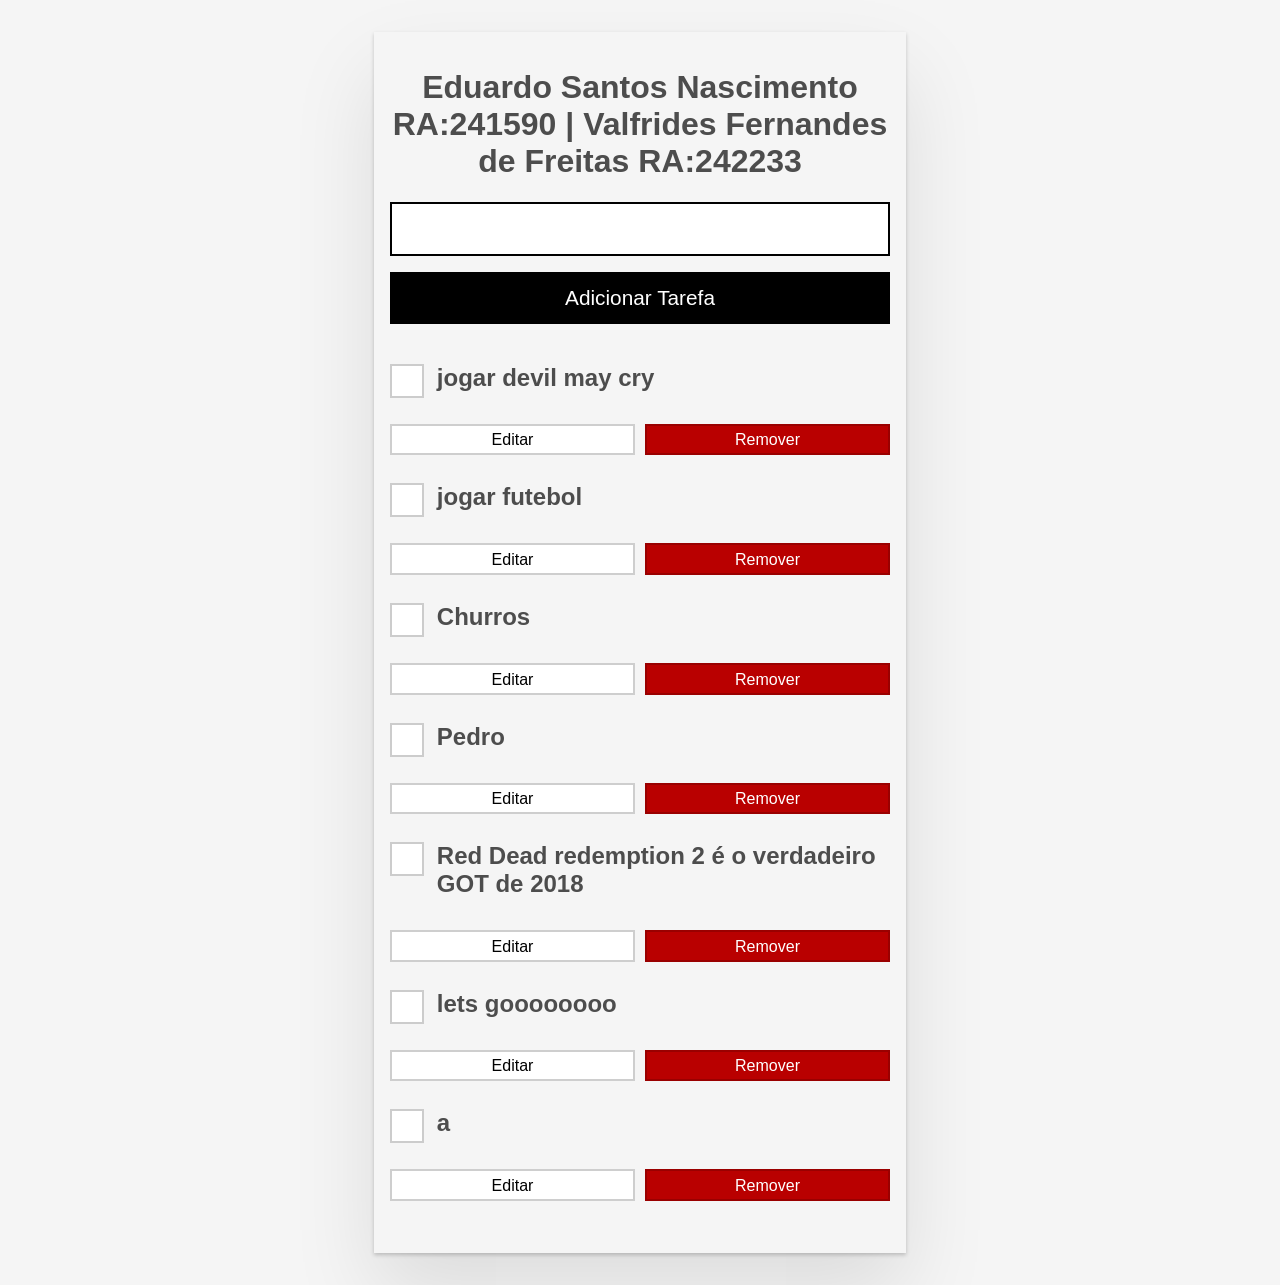
==== commit 63a43009: "Add files via upload" ====
--- a/todoapp/browser/index.html
+++ b/todoapp/browser/index.html
@@ -1,14 +1,14 @@
 <!DOCTYPE html><html lang="en" data-beasties-container><head>
   <meta charset="utf-8">
-  <title>TODOapp</title>
+  <title>Eduardo 241590 Valfrides 242233</title>
   <base href="/">
   <meta name="viewport" content="width=device-width, initial-scale=1">
   <link rel="icon" type="image/x-icon" href="favicon.ico">
-<style>body{font-family:Helvetica,Arial,sans-serif}.btn-primary{color:#fff;background-color:#000;width:100%;padding:.75rem;font-size:1.3rem;border:black solid 2px;margin:1rem 0}.btn-primary:hover{background-color:#444242}.btn-primary:focus{color:#000;outline:none;border:#000 solid 2px;background-color:#d7ecff}.btn-primary:active{background-color:#212020}body{background-color:#f5f5f5;color:#4d4d4d}.main{max-width:500px;width:85%;margin:2rem auto;padding:1rem;text-align:center;box-shadow:0 2px 4px #0003,0 2.5rem 5rem #0000001a}@media screen and (min-width: 600px){.main{width:70%}}.lg-text-input{width:100%;padding:1rem;border:2px solid #000;display:block;box-sizing:border-box;font-size:1rem}ul{padding-inline-start:0}
-</style><link rel="stylesheet" href="styles-IOQZTRB7.css" media="print" onload="this.media='all'"><noscript><link rel="stylesheet" href="styles-IOQZTRB7.css"></noscript></head>
+<style>body{font-family:Helvetica,Arial,sans-serif}.btn-wrapper{display:flex;flex-wrap:nowrap;justify-content:space-between}.btn{color:#000;background-color:#fff;border:2px solid #cecece;padding:.35rem 1rem .25rem;font-size:1rem}.btn:hover{background-color:#ecf2fd}.btn:active{background-color:#d1e0fe}.btn:focus{outline:none;border:black solid 2px}.btn-primary{color:#fff;background-color:#000;width:100%;padding:.75rem;font-size:1.3rem;border:black solid 2px;margin:1rem 0}.btn-primary:hover{background-color:#444242}.btn-primary:focus{color:#000;outline:none;border:#000 solid 2px;background-color:#d7ecff}.btn-primary:active{background-color:#212020}body{background-color:#f5f5f5;color:#4d4d4d}.main{max-width:500px;width:85%;margin:2rem auto;padding:1rem;text-align:center;box-shadow:0 2px 4px #0003,0 2.5rem 5rem #0000001a}@media screen and (min-width: 600px){.main{width:70%}}label{font-size:1.5rem;font-weight:700;display:block;padding-bottom:1rem}.lg-text-input{width:100%;padding:1rem;border:2px solid #000;display:block;box-sizing:border-box;font-size:1rem}.btn-wrapper{margin-bottom:2rem}ul{padding-inline-start:0}ul li{list-style:none}
+</style><link rel="stylesheet" href="styles-IOQZTRB7.css" media="print" onload="this.media='all'"><noscript><link rel="stylesheet" href="styles-IOQZTRB7.css"></noscript><style ng-app-id="ng">.item[_ngcontent-ng-c2989265290]{padding:.5rem 0 .75rem;text-align:left;font-size:1.2rem}.btn-wrapper[_ngcontent-ng-c2989265290]{margin-top:1rem;margin-bottom:.5rem}.btn[_ngcontent-ng-c2989265290]{flex-basis:49%}.btn-save[_ngcontent-ng-c2989265290]{background-color:#000;color:#fff;border-color:#000}.btn-save[_ngcontent-ng-c2989265290]:hover{background-color:#444242}.btn-save[_ngcontent-ng-c2989265290]:focus{background-color:#fff;color:#000}.checkbox-wrapper[_ngcontent-ng-c2989265290]{margin:.5rem 0}.btn-warn[_ngcontent-ng-c2989265290]{background-color:#b90000;color:#fff;border-color:#9a0000}.btn-warn[_ngcontent-ng-c2989265290]:hover{background-color:#9a0000}.btn-warn[_ngcontent-ng-c2989265290]:active{background-color:#e30000;border-color:#000}.sm-text-input[_ngcontent-ng-c2989265290]{width:100%;padding:.5rem;border:2px solid #555;display:block;box-sizing:border-box;font-size:1rem;margin:1rem 0}[type=checkbox][_ngcontent-ng-c2989265290]:not(:checked), [type=checkbox][_ngcontent-ng-c2989265290]:checked{position:absolute;left:-9999px}[type=checkbox][_ngcontent-ng-c2989265290]:not(:checked) + label[_ngcontent-ng-c2989265290], [type=checkbox][_ngcontent-ng-c2989265290]:checked + label[_ngcontent-ng-c2989265290]{position:relative;padding-left:1.95em;cursor:pointer}[type=checkbox][_ngcontent-ng-c2989265290]:not(:checked) + label[_ngcontent-ng-c2989265290]:before, [type=checkbox][_ngcontent-ng-c2989265290]:checked + label[_ngcontent-ng-c2989265290]:before{content:"";position:absolute;left:0;top:0;width:1.25em;height:1.25em;border:2px solid #ccc;background:#fff}[type=checkbox][_ngcontent-ng-c2989265290]:not(:checked) + label[_ngcontent-ng-c2989265290]:after, [type=checkbox][_ngcontent-ng-c2989265290]:checked + label[_ngcontent-ng-c2989265290]:after{content:"\2713  ";position:absolute;top:.15em;left:.22em;font-size:1.3em;line-height:.8;color:#0d8dee;transition:all .2s;font-family:Lucida Sans Unicode,Arial Unicode MS,Arial}[type=checkbox][_ngcontent-ng-c2989265290]:not(:checked) + label[_ngcontent-ng-c2989265290]:after{opacity:0;transform:scale(0)}[type=checkbox][_ngcontent-ng-c2989265290]:checked + label[_ngcontent-ng-c2989265290]:after{opacity:1;transform:scale(1)}[type=checkbox][_ngcontent-ng-c2989265290]:checked:focus + label[_ngcontent-ng-c2989265290]:before, [type=checkbox][_ngcontent-ng-c2989265290]:not(:checked):focus + label[_ngcontent-ng-c2989265290]:before{border:2px dotted blue}</style></head>
 <body><!--nghm--><script type="text/javascript" id="ng-event-dispatch-contract">(()=>{function p(t,n,r,o,e,i,f,m){return{eventType:t,event:n,targetElement:r,eic:o,timeStamp:e,eia:i,eirp:f,eiack:m}}function u(t){let n=[],r=e=>{n.push(e)};return{c:t,q:n,et:[],etc:[],d:r,h:e=>{r(p(e.type,e,e.target,t,Date.now()))}}}function s(t,n,r){for(let o=0;o<n.length;o++){let e=n[o];(r?t.etc:t.et).push(e),t.c.addEventListener(e,t.h,r)}}function c(t,n,r,o,e=window){let i=u(t);e._ejsas||(e._ejsas={}),e._ejsas[n]=i,s(i,r),s(i,o,!0)}window.__jsaction_bootstrap=c;})();
-</script><script>window.__jsaction_bootstrap(document.body,"ng",["click"],[]);</script>
-  <app-root ng-version="19.1.7" ngh="0" ng-server-context="ssg"><div class="main"><h1>Eduardo Santos Nascimento RA:241590 | Valfrides Fernandes de Freitas RA:242233</h1><input class="lg-text-input"><button class="btn-primary" jsaction="click:;"> Adicionar Tarefa</button><ul><!----></ul></div></app-root>
+</script><script>window.__jsaction_bootstrap(document.body,"ng",["click","change"],[]);</script>
+  <app-root ng-version="19.1.7" ngh="1" ng-server-context="ssg"><div class="main"><h1>Eduardo Santos Nascimento RA:241590 | Valfrides Fernandes de Freitas RA:242233</h1><input class="lg-text-input"><button class="btn-primary" jsaction="click:;"> Adicionar Tarefa</button><ul><li><app-item _nghost-ng-c2989265290 ngh="0"><div _ngcontent-ng-c2989265290 class="item"><input _ngcontent-ng-c2989265290 type="checkbox" id="jogar devil may cry" jsaction="change:;"><label _ngcontent-ng-c2989265290 for="jogar devil may cry">jogar devil may cry</label><div _ngcontent-ng-c2989265290 class="btn-wrapper"><button _ngcontent-ng-c2989265290 class="btn" jsaction="click:;">Editar</button><button _ngcontent-ng-c2989265290 class="btn btn-warn" jsaction="click:;">Remover</button></div><!----><!----></div></app-item></li><li><app-item _nghost-ng-c2989265290 ngh="0"><div _ngcontent-ng-c2989265290 class="item"><input _ngcontent-ng-c2989265290 type="checkbox" id="jogar futebol" jsaction="change:;"><label _ngcontent-ng-c2989265290 for="jogar futebol">jogar futebol</label><div _ngcontent-ng-c2989265290 class="btn-wrapper"><button _ngcontent-ng-c2989265290 class="btn" jsaction="click:;">Editar</button><button _ngcontent-ng-c2989265290 class="btn btn-warn" jsaction="click:;">Remover</button></div><!----><!----></div></app-item></li><li><app-item _nghost-ng-c2989265290 ngh="0"><div _ngcontent-ng-c2989265290 class="item"><input _ngcontent-ng-c2989265290 type="checkbox" id="Churros" jsaction="change:;"><label _ngcontent-ng-c2989265290 for="Churros">Churros</label><div _ngcontent-ng-c2989265290 class="btn-wrapper"><button _ngcontent-ng-c2989265290 class="btn" jsaction="click:;">Editar</button><button _ngcontent-ng-c2989265290 class="btn btn-warn" jsaction="click:;">Remover</button></div><!----><!----></div></app-item></li><li><app-item _nghost-ng-c2989265290 ngh="0"><div _ngcontent-ng-c2989265290 class="item"><input _ngcontent-ng-c2989265290 type="checkbox" id="Pedro" jsaction="change:;"><label _ngcontent-ng-c2989265290 for="Pedro">Pedro</label><div _ngcontent-ng-c2989265290 class="btn-wrapper"><button _ngcontent-ng-c2989265290 class="btn" jsaction="click:;">Editar</button><button _ngcontent-ng-c2989265290 class="btn btn-warn" jsaction="click:;">Remover</button></div><!----><!----></div></app-item></li><li><app-item _nghost-ng-c2989265290 ngh="0"><div _ngcontent-ng-c2989265290 class="item"><input _ngcontent-ng-c2989265290 type="checkbox" id="Red Dead redemption 2 é o verdadeiro GOT de 2018" jsaction="change:;"><label _ngcontent-ng-c2989265290 for="Red Dead redemption 2 é o verdadeiro GOT de 2018">Red Dead redemption 2 é o verdadeiro GOT de 2018</label><div _ngcontent-ng-c2989265290 class="btn-wrapper"><button _ngcontent-ng-c2989265290 class="btn" jsaction="click:;">Editar</button><button _ngcontent-ng-c2989265290 class="btn btn-warn" jsaction="click:;">Remover</button></div><!----><!----></div></app-item></li><li><app-item _nghost-ng-c2989265290 ngh="0"><div _ngcontent-ng-c2989265290 class="item"><input _ngcontent-ng-c2989265290 type="checkbox" id="lets goooooooo" jsaction="change:;"><label _ngcontent-ng-c2989265290 for="lets goooooooo">lets goooooooo</label><div _ngcontent-ng-c2989265290 class="btn-wrapper"><button _ngcontent-ng-c2989265290 class="btn" jsaction="click:;">Editar</button><button _ngcontent-ng-c2989265290 class="btn btn-warn" jsaction="click:;">Remover</button></div><!----><!----></div></app-item></li><li><app-item _nghost-ng-c2989265290 ngh="0"><div _ngcontent-ng-c2989265290 class="item"><input _ngcontent-ng-c2989265290 type="checkbox" id="a" jsaction="change:;"><label _ngcontent-ng-c2989265290 for="a">a</label><div _ngcontent-ng-c2989265290 class="btn-wrapper"><button _ngcontent-ng-c2989265290 class="btn" jsaction="click:;">Editar</button><button _ngcontent-ng-c2989265290 class="btn btn-warn" jsaction="click:;">Remover</button></div><!----><!----></div></app-item></li><!----></ul></div></app-root>
 <script src="polyfills-FFHMD2TL.js" type="module"></script><script src="main-JUR4TBCI.js" type="module"></script>
 
-<script id="ng-state" type="application/json">{"4286792791":{"b":[],"h":{},"s":200,"st":"OK","u":"https://backend-api-blf1.onrender.com/api/getAll","rt":"json"},"__nghData__":[{"t":{"9":"t0"},"c":{"9":[]}}]}</script></body></html>+<script id="ng-state" type="application/json">{"4286792791":{"b":[{"_id":"67ddf04f41a5fa6849870e46","descricao":"jogar devil may cry","statusRealizada":false},{"_id":"67ddfc0c84841d90557f7573","descricao":"jogar futebol","statusRealizada":false},{"_id":"680eac5ccd546b00f701b598","descricao":"Churros","statusRealizada":false},{"_id":"680eaccdcd546b00f701b5a0","descricao":"Pedro","statusRealizada":false},{"_id":"680eacd8cd546b00f701b5a3","descricao":"Red Dead redemption 2 é o verdadeiro GOT de 2018","statusRealizada":false},{"_id":"6817af08a0c5c001dd38f89c","descricao":"lets goooooooo","statusRealizada":false},{"_id":"681a91c65ad6a2e69d92d670","descricao":"a","statusRealizada":false}],"h":{},"s":200,"st":"OK","u":"https://backend-api-blf1.onrender.com/api/getAll","rt":"json"},"__nghData__":[{"t":{"4":"t1","5":"t2"},"c":{"4":[{"i":"t1","r":1}],"5":[]}},{"t":{"9":"t0"},"c":{"9":[{"i":"t0","r":1,"x":7}]}}]}</script></body></html>
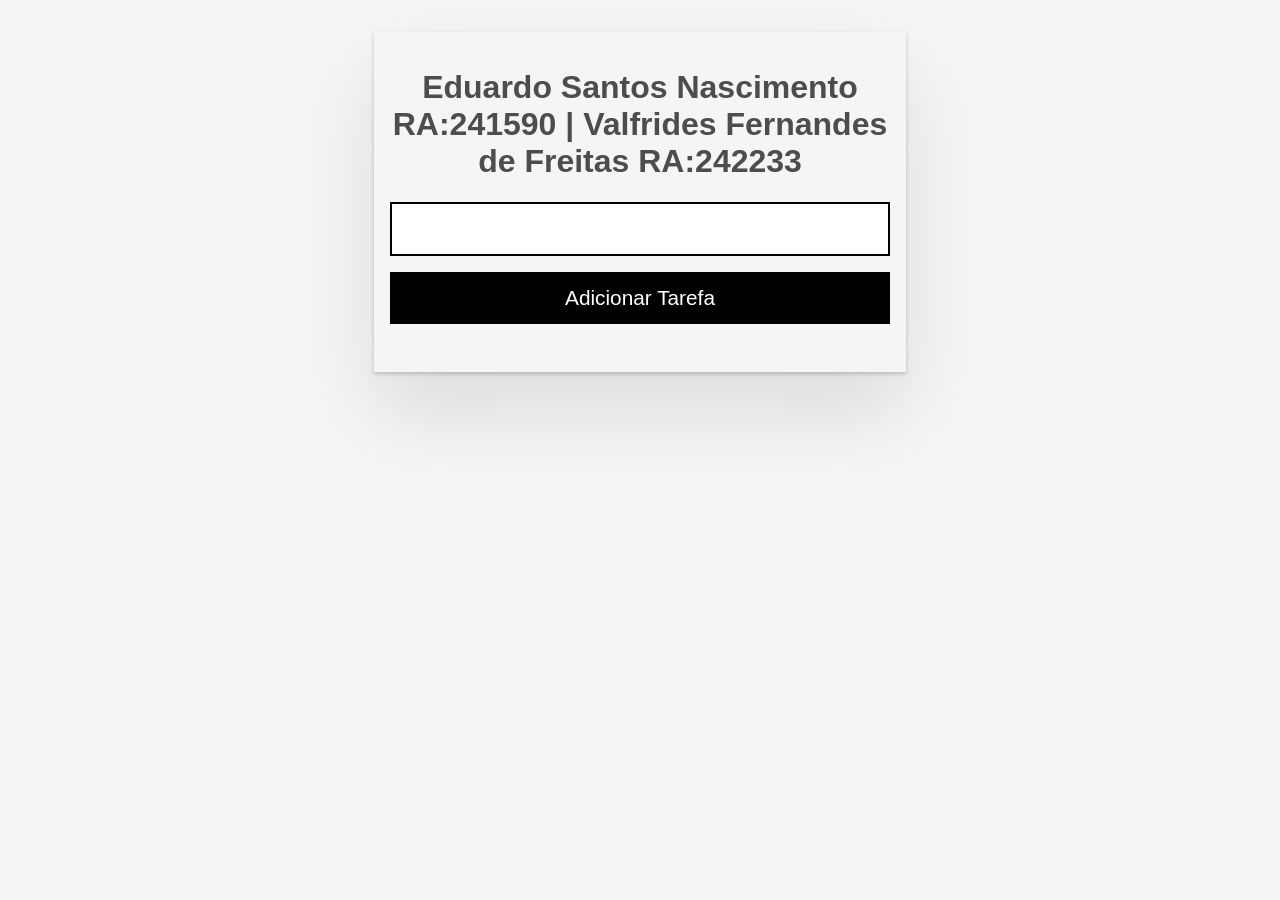
==== commit 6c8e8a4f: "Update index.html" ====
--- a/todoapp/browser/index.html
+++ b/todoapp/browser/index.html
@@ -4,11 +4,11 @@
   <base href="/">
   <meta name="viewport" content="width=device-width, initial-scale=1">
   <link rel="icon" type="image/x-icon" href="favicon.ico">
-<style>body{font-family:Helvetica,Arial,sans-serif}.btn-wrapper{display:flex;flex-wrap:nowrap;justify-content:space-between}.btn{color:#000;background-color:#fff;border:2px solid #cecece;padding:.35rem 1rem .25rem;font-size:1rem}.btn:hover{background-color:#ecf2fd}.btn:active{background-color:#d1e0fe}.btn:focus{outline:none;border:black solid 2px}.btn-primary{color:#fff;background-color:#000;width:100%;padding:.75rem;font-size:1.3rem;border:black solid 2px;margin:1rem 0}.btn-primary:hover{background-color:#444242}.btn-primary:focus{color:#000;outline:none;border:#000 solid 2px;background-color:#d7ecff}.btn-primary:active{background-color:#212020}body{background-color:#f5f5f5;color:#4d4d4d}.main{max-width:500px;width:85%;margin:2rem auto;padding:1rem;text-align:center;box-shadow:0 2px 4px #0003,0 2.5rem 5rem #0000001a}@media screen and (min-width: 600px){.main{width:70%}}label{font-size:1.5rem;font-weight:700;display:block;padding-bottom:1rem}.lg-text-input{width:100%;padding:1rem;border:2px solid #000;display:block;box-sizing:border-box;font-size:1rem}.btn-wrapper{margin-bottom:2rem}ul{padding-inline-start:0}ul li{list-style:none}
-</style><link rel="stylesheet" href="styles-IOQZTRB7.css" media="print" onload="this.media='all'"><noscript><link rel="stylesheet" href="styles-IOQZTRB7.css"></noscript><style ng-app-id="ng">.item[_ngcontent-ng-c2989265290]{padding:.5rem 0 .75rem;text-align:left;font-size:1.2rem}.btn-wrapper[_ngcontent-ng-c2989265290]{margin-top:1rem;margin-bottom:.5rem}.btn[_ngcontent-ng-c2989265290]{flex-basis:49%}.btn-save[_ngcontent-ng-c2989265290]{background-color:#000;color:#fff;border-color:#000}.btn-save[_ngcontent-ng-c2989265290]:hover{background-color:#444242}.btn-save[_ngcontent-ng-c2989265290]:focus{background-color:#fff;color:#000}.checkbox-wrapper[_ngcontent-ng-c2989265290]{margin:.5rem 0}.btn-warn[_ngcontent-ng-c2989265290]{background-color:#b90000;color:#fff;border-color:#9a0000}.btn-warn[_ngcontent-ng-c2989265290]:hover{background-color:#9a0000}.btn-warn[_ngcontent-ng-c2989265290]:active{background-color:#e30000;border-color:#000}.sm-text-input[_ngcontent-ng-c2989265290]{width:100%;padding:.5rem;border:2px solid #555;display:block;box-sizing:border-box;font-size:1rem;margin:1rem 0}[type=checkbox][_ngcontent-ng-c2989265290]:not(:checked), [type=checkbox][_ngcontent-ng-c2989265290]:checked{position:absolute;left:-9999px}[type=checkbox][_ngcontent-ng-c2989265290]:not(:checked) + label[_ngcontent-ng-c2989265290], [type=checkbox][_ngcontent-ng-c2989265290]:checked + label[_ngcontent-ng-c2989265290]{position:relative;padding-left:1.95em;cursor:pointer}[type=checkbox][_ngcontent-ng-c2989265290]:not(:checked) + label[_ngcontent-ng-c2989265290]:before, [type=checkbox][_ngcontent-ng-c2989265290]:checked + label[_ngcontent-ng-c2989265290]:before{content:"";position:absolute;left:0;top:0;width:1.25em;height:1.25em;border:2px solid #ccc;background:#fff}[type=checkbox][_ngcontent-ng-c2989265290]:not(:checked) + label[_ngcontent-ng-c2989265290]:after, [type=checkbox][_ngcontent-ng-c2989265290]:checked + label[_ngcontent-ng-c2989265290]:after{content:"\2713  ";position:absolute;top:.15em;left:.22em;font-size:1.3em;line-height:.8;color:#0d8dee;transition:all .2s;font-family:Lucida Sans Unicode,Arial Unicode MS,Arial}[type=checkbox][_ngcontent-ng-c2989265290]:not(:checked) + label[_ngcontent-ng-c2989265290]:after{opacity:0;transform:scale(0)}[type=checkbox][_ngcontent-ng-c2989265290]:checked + label[_ngcontent-ng-c2989265290]:after{opacity:1;transform:scale(1)}[type=checkbox][_ngcontent-ng-c2989265290]:checked:focus + label[_ngcontent-ng-c2989265290]:before, [type=checkbox][_ngcontent-ng-c2989265290]:not(:checked):focus + label[_ngcontent-ng-c2989265290]:before{border:2px dotted blue}</style></head>
+<style>body{font-family:Helvetica,Arial,sans-serif}.btn-primary{color:#fff;background-color:#000;width:100%;padding:.75rem;font-size:1.3rem;border:black solid 2px;margin:1rem 0}.btn-primary:hover{background-color:#444242}.btn-primary:focus{color:#000;outline:none;border:#000 solid 2px;background-color:#d7ecff}.btn-primary:active{background-color:#212020}body{background-color:#f5f5f5;color:#4d4d4d}.main{max-width:500px;width:85%;margin:2rem auto;padding:1rem;text-align:center;box-shadow:0 2px 4px #0003,0 2.5rem 5rem #0000001a}@media screen and (min-width: 600px){.main{width:70%}}.lg-text-input{width:100%;padding:1rem;border:2px solid #000;display:block;box-sizing:border-box;font-size:1rem}ul{padding-inline-start:0}
+</style><link rel="stylesheet" href="styles-IOQZTRB7.css" media="print" onload="this.media='all'"><noscript><link rel="stylesheet" href="styles-IOQZTRB7.css"></noscript></head>
 <body><!--nghm--><script type="text/javascript" id="ng-event-dispatch-contract">(()=>{function p(t,n,r,o,e,i,f,m){return{eventType:t,event:n,targetElement:r,eic:o,timeStamp:e,eia:i,eirp:f,eiack:m}}function u(t){let n=[],r=e=>{n.push(e)};return{c:t,q:n,et:[],etc:[],d:r,h:e=>{r(p(e.type,e,e.target,t,Date.now()))}}}function s(t,n,r){for(let o=0;o<n.length;o++){let e=n[o];(r?t.etc:t.et).push(e),t.c.addEventListener(e,t.h,r)}}function c(t,n,r,o,e=window){let i=u(t);e._ejsas||(e._ejsas={}),e._ejsas[n]=i,s(i,r),s(i,o,!0)}window.__jsaction_bootstrap=c;})();
-</script><script>window.__jsaction_bootstrap(document.body,"ng",["click","change"],[]);</script>
-  <app-root ng-version="19.1.7" ngh="1" ng-server-context="ssg"><div class="main"><h1>Eduardo Santos Nascimento RA:241590 | Valfrides Fernandes de Freitas RA:242233</h1><input class="lg-text-input"><button class="btn-primary" jsaction="click:;"> Adicionar Tarefa</button><ul><li><app-item _nghost-ng-c2989265290 ngh="0"><div _ngcontent-ng-c2989265290 class="item"><input _ngcontent-ng-c2989265290 type="checkbox" id="jogar devil may cry" jsaction="change:;"><label _ngcontent-ng-c2989265290 for="jogar devil may cry">jogar devil may cry</label><div _ngcontent-ng-c2989265290 class="btn-wrapper"><button _ngcontent-ng-c2989265290 class="btn" jsaction="click:;">Editar</button><button _ngcontent-ng-c2989265290 class="btn btn-warn" jsaction="click:;">Remover</button></div><!----><!----></div></app-item></li><li><app-item _nghost-ng-c2989265290 ngh="0"><div _ngcontent-ng-c2989265290 class="item"><input _ngcontent-ng-c2989265290 type="checkbox" id="jogar futebol" jsaction="change:;"><label _ngcontent-ng-c2989265290 for="jogar futebol">jogar futebol</label><div _ngcontent-ng-c2989265290 class="btn-wrapper"><button _ngcontent-ng-c2989265290 class="btn" jsaction="click:;">Editar</button><button _ngcontent-ng-c2989265290 class="btn btn-warn" jsaction="click:;">Remover</button></div><!----><!----></div></app-item></li><li><app-item _nghost-ng-c2989265290 ngh="0"><div _ngcontent-ng-c2989265290 class="item"><input _ngcontent-ng-c2989265290 type="checkbox" id="Churros" jsaction="change:;"><label _ngcontent-ng-c2989265290 for="Churros">Churros</label><div _ngcontent-ng-c2989265290 class="btn-wrapper"><button _ngcontent-ng-c2989265290 class="btn" jsaction="click:;">Editar</button><button _ngcontent-ng-c2989265290 class="btn btn-warn" jsaction="click:;">Remover</button></div><!----><!----></div></app-item></li><li><app-item _nghost-ng-c2989265290 ngh="0"><div _ngcontent-ng-c2989265290 class="item"><input _ngcontent-ng-c2989265290 type="checkbox" id="Pedro" jsaction="change:;"><label _ngcontent-ng-c2989265290 for="Pedro">Pedro</label><div _ngcontent-ng-c2989265290 class="btn-wrapper"><button _ngcontent-ng-c2989265290 class="btn" jsaction="click:;">Editar</button><button _ngcontent-ng-c2989265290 class="btn btn-warn" jsaction="click:;">Remover</button></div><!----><!----></div></app-item></li><li><app-item _nghost-ng-c2989265290 ngh="0"><div _ngcontent-ng-c2989265290 class="item"><input _ngcontent-ng-c2989265290 type="checkbox" id="Red Dead redemption 2 é o verdadeiro GOT de 2018" jsaction="change:;"><label _ngcontent-ng-c2989265290 for="Red Dead redemption 2 é o verdadeiro GOT de 2018">Red Dead redemption 2 é o verdadeiro GOT de 2018</label><div _ngcontent-ng-c2989265290 class="btn-wrapper"><button _ngcontent-ng-c2989265290 class="btn" jsaction="click:;">Editar</button><button _ngcontent-ng-c2989265290 class="btn btn-warn" jsaction="click:;">Remover</button></div><!----><!----></div></app-item></li><li><app-item _nghost-ng-c2989265290 ngh="0"><div _ngcontent-ng-c2989265290 class="item"><input _ngcontent-ng-c2989265290 type="checkbox" id="lets goooooooo" jsaction="change:;"><label _ngcontent-ng-c2989265290 for="lets goooooooo">lets goooooooo</label><div _ngcontent-ng-c2989265290 class="btn-wrapper"><button _ngcontent-ng-c2989265290 class="btn" jsaction="click:;">Editar</button><button _ngcontent-ng-c2989265290 class="btn btn-warn" jsaction="click:;">Remover</button></div><!----><!----></div></app-item></li><li><app-item _nghost-ng-c2989265290 ngh="0"><div _ngcontent-ng-c2989265290 class="item"><input _ngcontent-ng-c2989265290 type="checkbox" id="a" jsaction="change:;"><label _ngcontent-ng-c2989265290 for="a">a</label><div _ngcontent-ng-c2989265290 class="btn-wrapper"><button _ngcontent-ng-c2989265290 class="btn" jsaction="click:;">Editar</button><button _ngcontent-ng-c2989265290 class="btn btn-warn" jsaction="click:;">Remover</button></div><!----><!----></div></app-item></li><!----></ul></div></app-root>
+</script><script>window.__jsaction_bootstrap(document.body,"ng",["click"],[]);</script>
+  <app-root ng-version="19.1.7" ngh="0" ng-server-context="ssg"><div class="main"><h1>Eduardo Santos Nascimento RA:241590 | Valfrides Fernandes de Freitas RA:242233</h1><input class="lg-text-input"><button class="btn-primary" jsaction="click:;"> Adicionar Tarefa</button><ul><!----></ul></div></app-root>
 <script src="polyfills-FFHMD2TL.js" type="module"></script><script src="main-JUR4TBCI.js" type="module"></script>
 
-<script id="ng-state" type="application/json">{"4286792791":{"b":[{"_id":"67ddf04f41a5fa6849870e46","descricao":"jogar devil may cry","statusRealizada":false},{"_id":"67ddfc0c84841d90557f7573","descricao":"jogar futebol","statusRealizada":false},{"_id":"680eac5ccd546b00f701b598","descricao":"Churros","statusRealizada":false},{"_id":"680eaccdcd546b00f701b5a0","descricao":"Pedro","statusRealizada":false},{"_id":"680eacd8cd546b00f701b5a3","descricao":"Red Dead redemption 2 é o verdadeiro GOT de 2018","statusRealizada":false},{"_id":"6817af08a0c5c001dd38f89c","descricao":"lets goooooooo","statusRealizada":false},{"_id":"681a91c65ad6a2e69d92d670","descricao":"a","statusRealizada":false}],"h":{},"s":200,"st":"OK","u":"https://backend-api-blf1.onrender.com/api/getAll","rt":"json"},"__nghData__":[{"t":{"4":"t1","5":"t2"},"c":{"4":[{"i":"t1","r":1}],"5":[]}},{"t":{"9":"t0"},"c":{"9":[{"i":"t0","r":1,"x":7}]}}]}</script></body></html>+<script id="ng-state" type="application/json">{"4286792791":{"b":[],"h":{},"s":200,"st":"OK","u":"https://backend-api-blf1.onrender.com/api/getAll","rt":"json"},"__nghData__":[{"t":{"9":"t0"},"c":{"9":[]}}]}</script></body></html>
